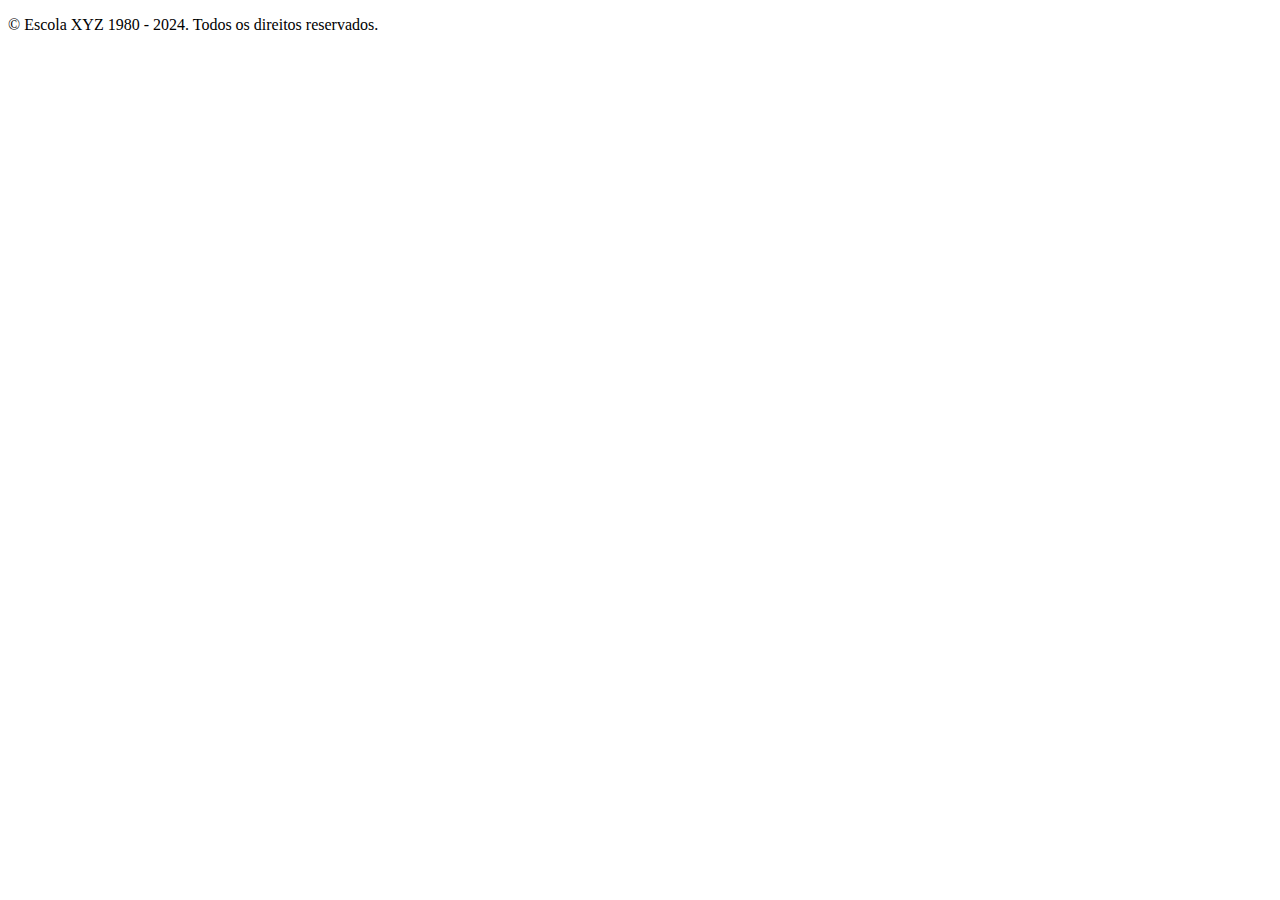
==== jpa_escola/src/main/resources/templates/index.html @ aeb8eda4 "25/04" ====
<!DOCTYPE html>
<html lang="pt-br" xmlns:th="http://thymeleaf.org/">


<head>
    <meta charset="UTF-8">
    <meta name="viewport" content="width=device-width, initial-scale=1.0">
    <title>Home</title>
    <div th:include="~{fragmentos/head}"><!-- menu de estilização --></div>
</head>


<body>
    <div th:insert="~{fragmentos/header :: header}"><!-- barra de menu --></div>
    <div class="container">

        <!-- ---inserir um carroussel-- -->
        <!-- inserir um footer -->
    </div>

    <div class="footer">
        <footer>
            <p>&copy; Escola XYZ 1980 - 2024. Todos os direitos reservados.</p>
        </footer> 
    </div>
</body>

</html>
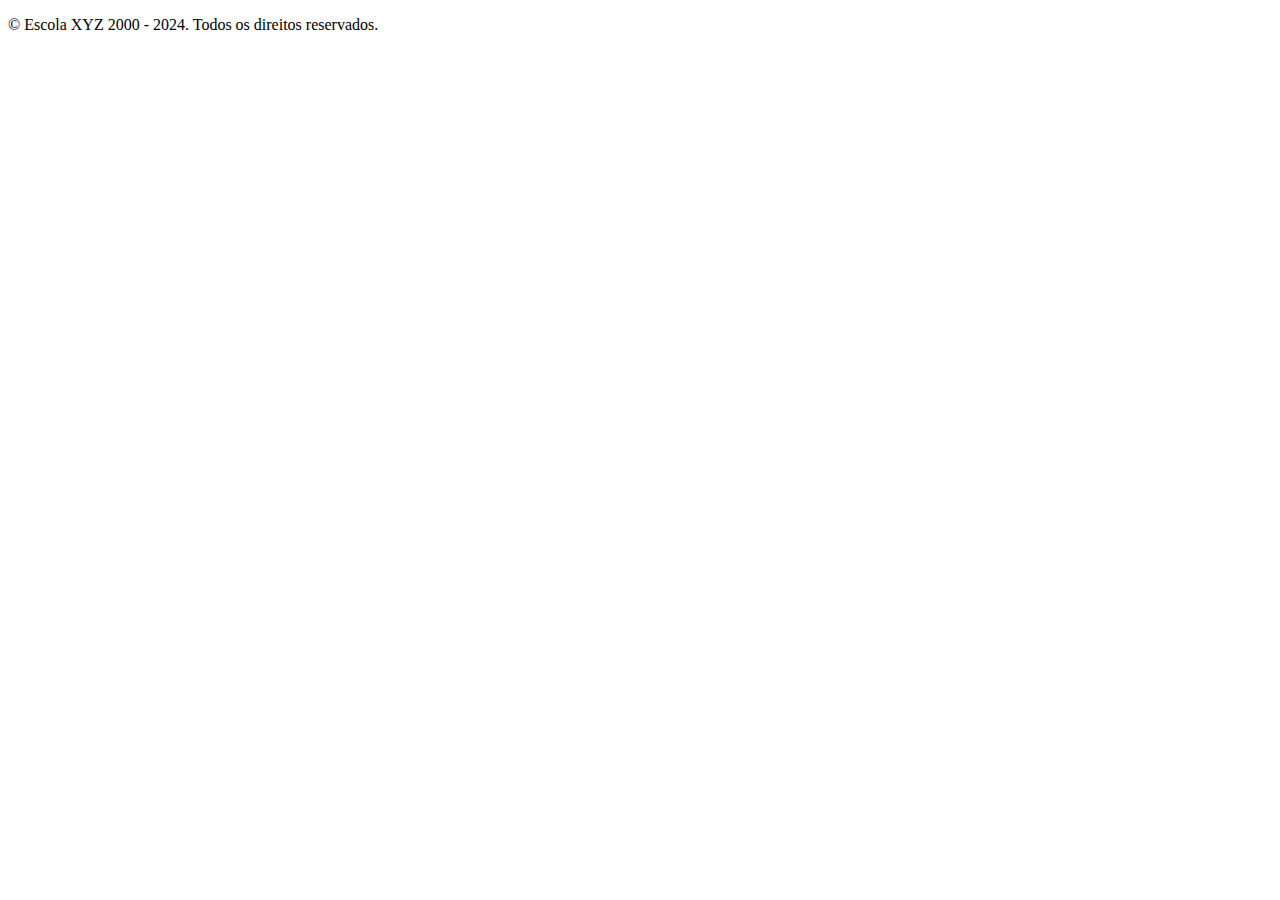
==== commit 14667dc9: "25/04" ====
--- a/jpa_escola/src/main/resources/templates/index.html
+++ b/jpa_escola/src/main/resources/templates/index.html
@@ -20,7 +20,7 @@
 
     <div class="footer">
         <footer>
-            <p>&copy; Escola XYZ 1980 - 2024. Todos os direitos reservados.</p>
+            <p>&copy; Escola XYZ 2000 - 2024. Todos os direitos reservados.</p>
         </footer> 
     </div>
 </body>
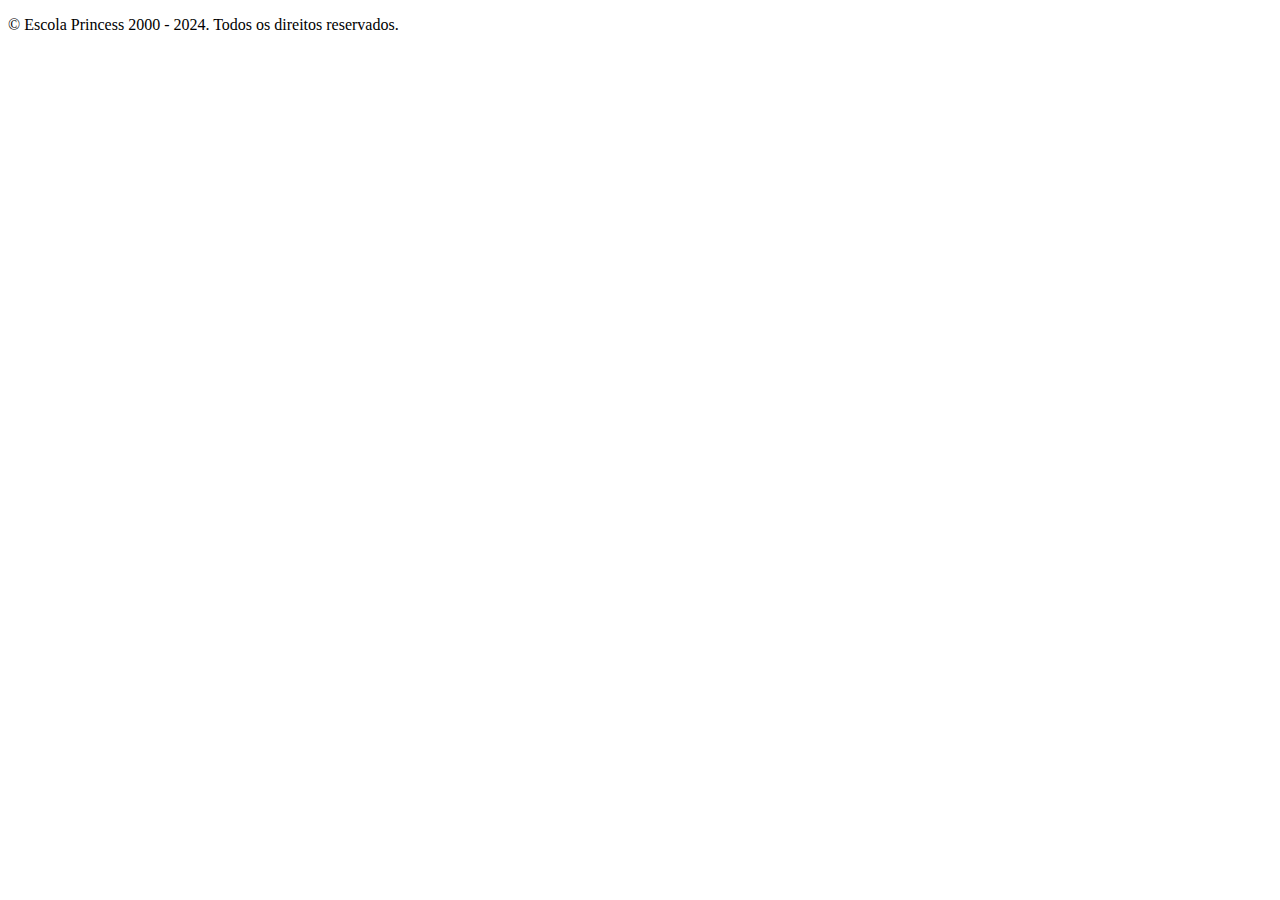
==== commit 7956e0b1: "02/05/24" ====
--- a/jpa_escola/src/main/resources/templates/index.html
+++ b/jpa_escola/src/main/resources/templates/index.html
@@ -20,7 +20,7 @@
 
     <div class="footer">
         <footer>
-            <p>&copy; Escola XYZ 2000 - 2024. Todos os direitos reservados.</p>
+            <p>&copy; Escola Princess 2000 - 2024. Todos os direitos reservados.</p>
         </footer> 
     </div>
 </body>
